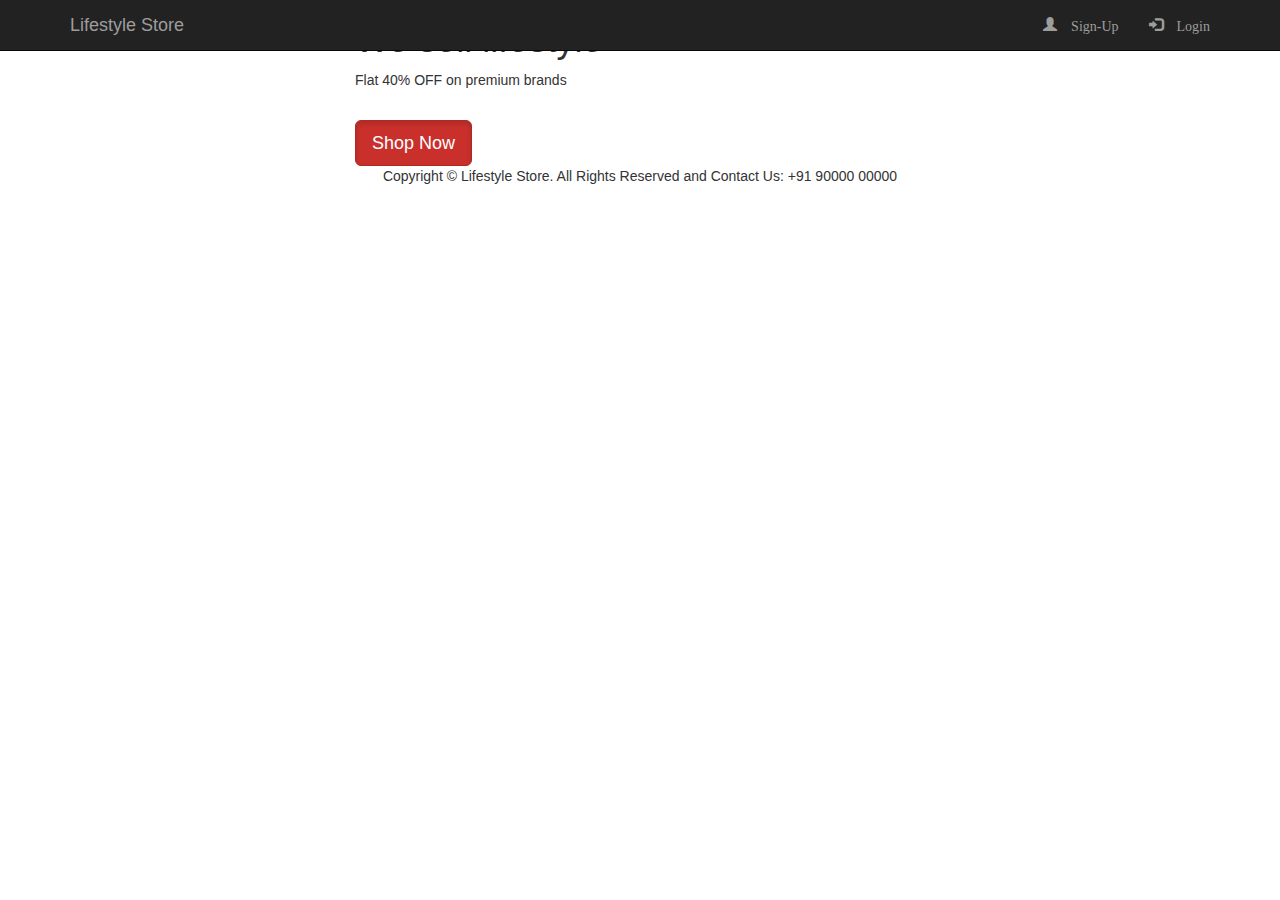
==== index.html @ 89b18090 "Update index.html" ====
<!DOCTYPE html>
<html>

	<head>
	    <meta charset="UTF-8" />
	    <meta name="viewport" content="width=device-width, initial-scale=1.0" />
	    <meta http-equiv="X-UA-Compatible" content="ie=edge" />
	<title>
		Index
	</title>
		<link rel="stylesheet" href="https://maxcdn.bootstrapcdn.com/bootstrap/3.3.7/css/bootstrap.min.css" >

        <!--jQuery library--> 
        <script src="https://ajax.googleapis.com/ajax/libs/jquery/1.12.4/jquery.min.js"></script>

        <!--Latest compiled and minified JavaScript--> 
        <script src="https://maxcdn.bootstrapcdn.com/bootstrap/3.3.7/js/bootstrap.min.js"></script>
        <meta name="viewport" content="width=device-width, initial-scale=1">
		<link rel = "stylesheet" href = "style.css">
			</head>
			<body>
			 <main>

				<nav class = "navbar navbar-inverse navbar-fixed-top">
					<div class ="container">
						<div class ="navbar-header">
							<button type="button" class ="navbar-toggle" data-toggle="collapse" data-target="#mynavbar">
								<span class="icon-bar"></span>
								<span class="icon-bar"></span>
								<span class="icon-bar"></span>
							</button>
							<a class="navbar-brand" href="index.html">Lifestyle Store</a>

						</div>
						<div class="collapse navbar-collapse" id="mynavbar">
							<ul class="nav navbar-nav navbar-right">
								<li>
									<a href="signup.html">
										<span class="glyphicon glyphicon-user"/>  Sign-Up </a>
								</li>
								<li>
									<a href="login.html">
										<span class="glyphicon glyphicon-log-in"/>  Login </a>
								</li>
							</ul>
						</div>		

					</div>

				</nav>
				<div class = "banner-image" >
					<div class = "container" >
						<div class="banner-content" style = "margin-left :25%" >
						  <h1>We sell lifestyle</h1>
          <p>Flat 40% OFF on premium brands</p> <br>
						<a href="product.html" class="btn btn-danger btn-lg active">Shop Now</a>
					    </div>
					</div>
				</div>
				<footer>
				<div class ="container">
				<p style="text-align:center;">Copyright © Lifestyle Store. All Rights Reserved and Contact Us: +91 90000 00000 </p>
				</div>
				</footer>
				
				
				</main>
			</body>
		</html>
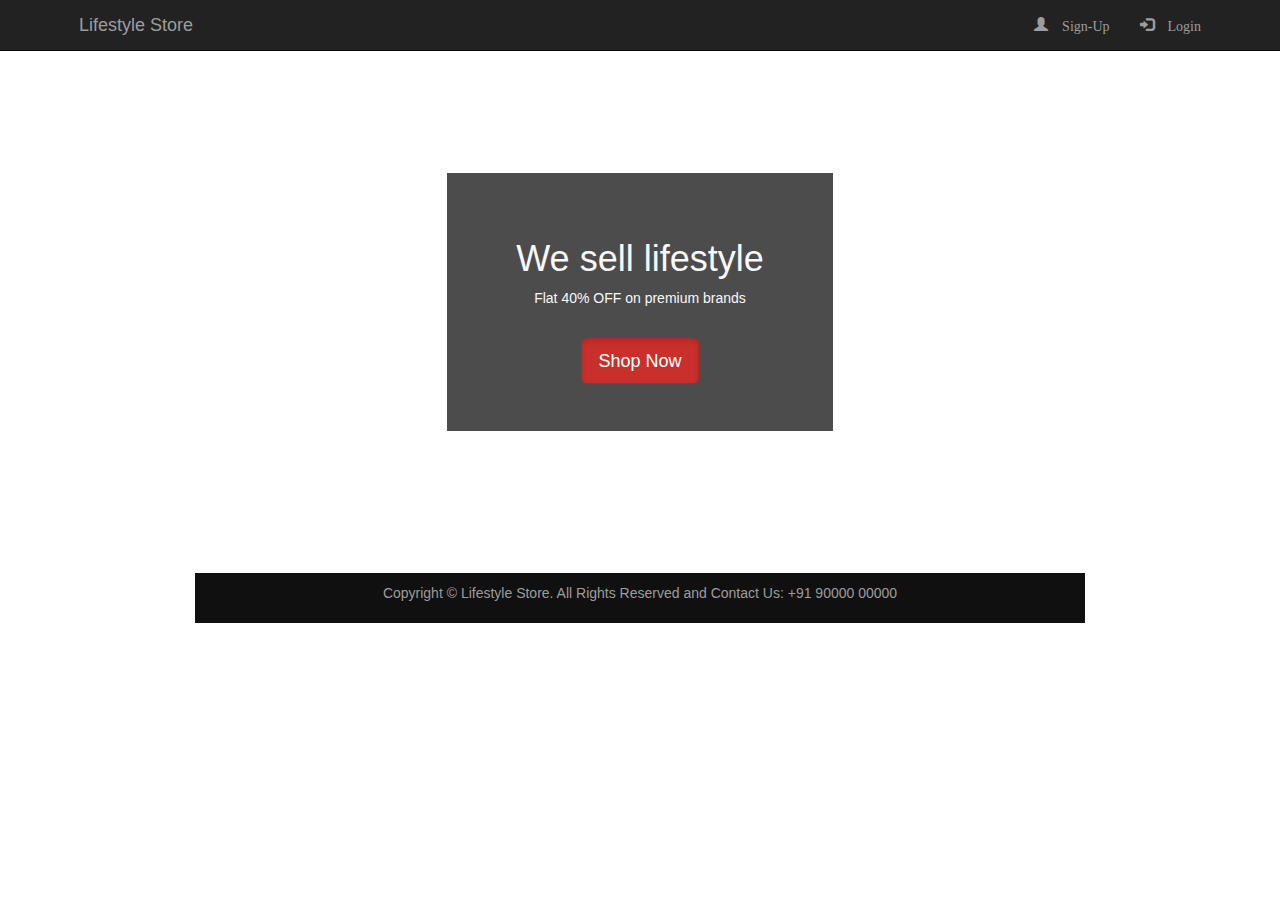
==== commit 20d97455: "Update index.html" ====
--- a/index.html
+++ b/index.html
@@ -17,6 +17,7 @@
         <script src="https://maxcdn.bootstrapcdn.com/bootstrap/3.3.7/js/bootstrap.min.js"></script>
         <meta name="viewport" content="width=device-width, initial-scale=1">
 		<link rel = "stylesheet" href = "style.css">
+		<link rel="manifest" href="manifest.json" />
 			</head>
 			<body>
 			 <main>
--- a/style.css
+++ b/style.css
@@ -0,0 +1,40 @@
+.banner-image
+{padding-top: 75px;
+ padding-bottom: 50px;
+text-align: center;
+color: #f8f8f8;
+ background: url(intro-bg_1.jpg) no-repeat center center;
+background-size: cover; 
+}
+.banner-content{
+	position: relative;
+	
+ padding-top: 6%;
+ padding-bottom: 6%;
+
+ margin-top: 12%;
+ margin-bottom: 12%;
+ background-color: rgba(0, 0, 0, 0.7);
+ width: 50%;
+ text-align:center;
+}
+footer
+{
+padding: 10px 0;
+background-color: #101010;
+color:#9d9d9d;
+bottom: 0;
+width: 100%; 
+}
+.container{
+  width:90%;
+ margin:auto;
+ overflow:hidden;
+
+}
+main {
+  max-width: 900px;
+  margin: auto;
+  padding: 0.5rem;
+  text-align: center;
+}
